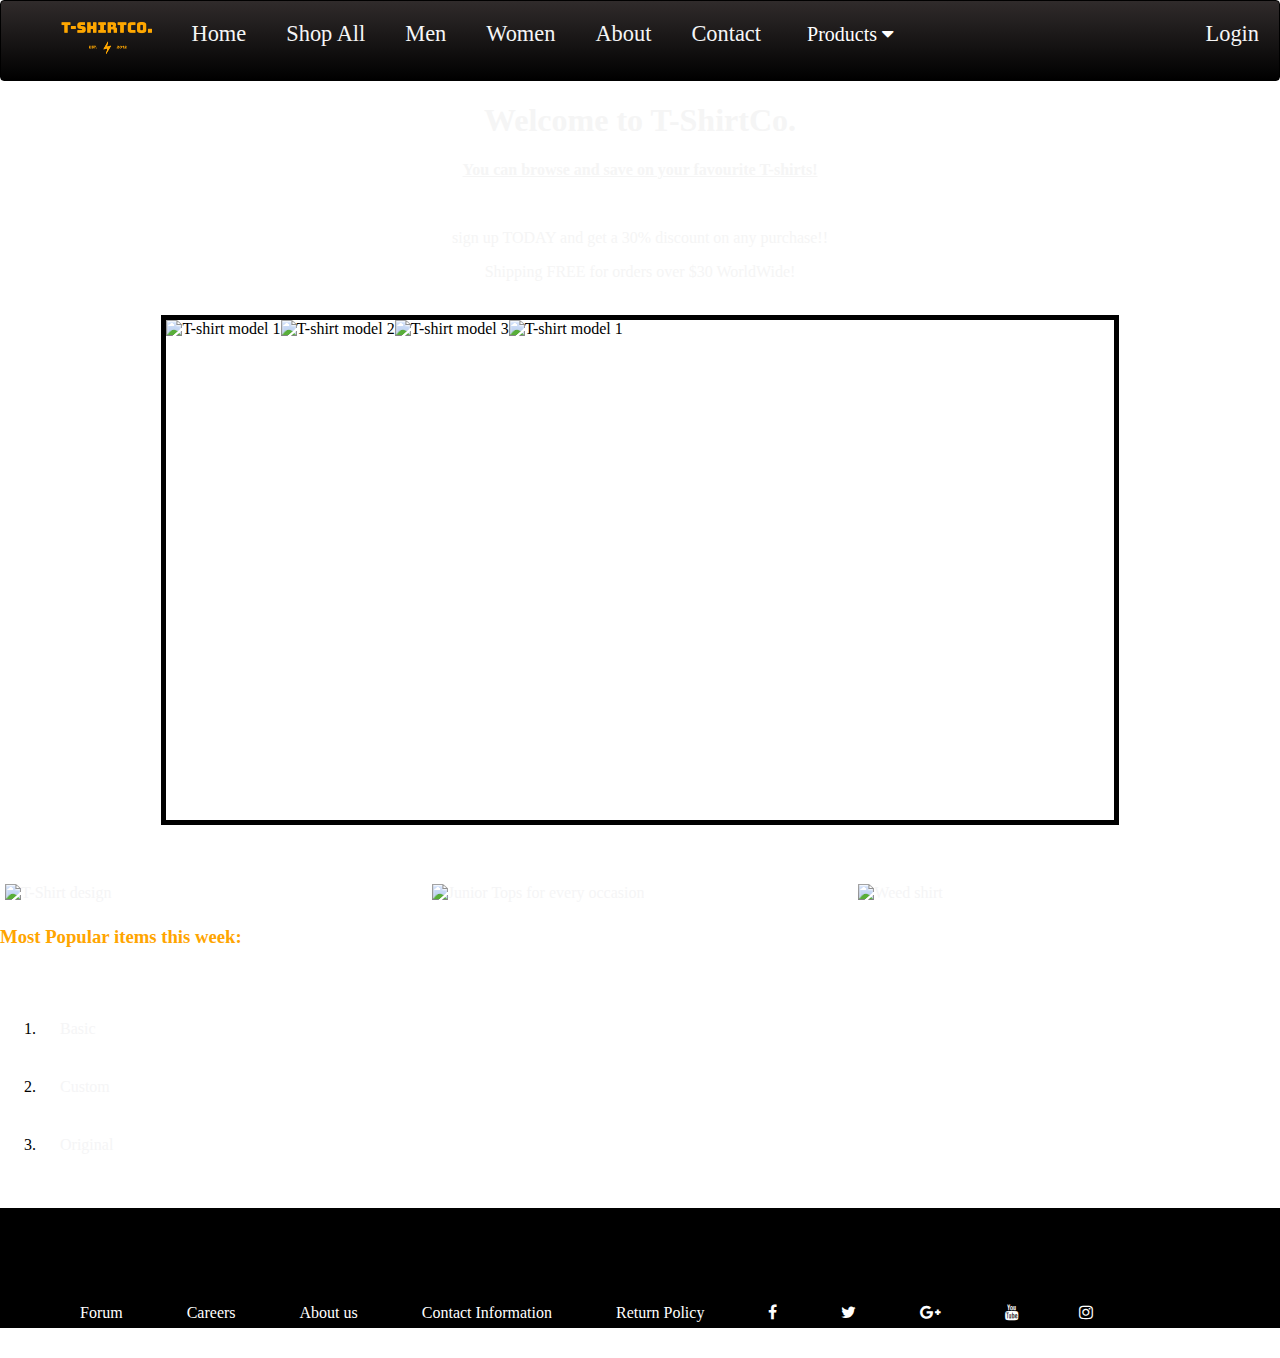
==== index.html @ 600e6eb4 "nav changes not completed - 0.0.1.5.3" ====
<!DOCTYPE html>
<html leng="en">
    <head>
        <meta charset="utf-8">
        <meta name="viewport" content="width=device-width, initial-scale=1.0">
        <title>t-shirts</title>
        <link rel="stylesheet" type="text/css" href="index.css">
        <link rel="stylesheet" type="text/css" href="http://cdnjs.cloudflare.com/ajax/libs/font-awesome/4.7.0/css/font-awesome.min.css">
    </head>
    <body>
<!--Nav Bar-->
        <nav class="zone black">
            <ul class="main-nav">
                <li><a href="index.html"><img id="logo" src="./logo.png" alt="company logo" class="companylogo"></a></li>
                <li id="li-1"><a href="index.html">Home</a></li>
                <li id="li-2"><a href="Shopall.html">Shop All</a></li>
                <li id="li-3"><a href="Men.html">Men</a></li>
                <li id="li-4"><a href="Women.html">Women</a></li>
                <li id="li-5"><a href="about.html">About</a></li>
                <li id="li-6"><a href="ContactInfo.html">Contact</a></li>
                <li class="dropdown">
                    <button class="dropbtn">Products <i class="fa fa-caret-down"></i></button>
                    <div class="dropdown-content">
                        <a href="Basic.html">Basic</a>
                        <a href="Custom.html">Custom</a>
                        <a href="Original.html">Original</a>
                    </div>
                </li> 
                <li class="push"><a href="#">Login</a></li>    
            </ul>
          </nav>
        <center>
        <div class= "welcomingnotes">
                <h1 style="color:whitesmoke">Welcome to T-ShirtCo.</h1>
                <p style="color:whitesmoke"><u><b>You can browse and save on your favourite T-shirts!</b></u></p><br>
                <p style="color: whitesmoke">sign up TODAY and get a 30% discount on any purchase!!</p>
                <p style="color:whitesmoke">Shipping FREE for orders over $30 WorldWide!</p>
        </div>
        <br>
<!--Carousel slider-->
        <div class="carousel-container">
            <div class="carousel-slide">
                <img src="https://cdn.shopify.com/s/files/1/0094/2479/7753/files/Summer_Collection-website_banner_2048x_com_dda0f98d-245e-478a-aa07-6bb8b3045a9c_1024x.jpg?v=1561787656" id="lastClone" alt="T-shirt model 3">
                <img src="https://furorjeans.com/wp-content/uploads/Web-Banner-furor.-2.jpg"  alt="T-shirt model 1">
                <img src="https://www.mytokri.com/blog/wp-content/uploads/2015/10/spring-2015-banner.png"  alt="T-shirt model 2">
                <img src="https://cdn.shopify.com/s/files/1/0094/2479/7753/files/Summer_Collection-website_banner_2048x_com_dda0f98d-245e-478a-aa07-6bb8b3045a9c_1024x.jpg?v=1561787656" alt="T-shirt model 3">
                <img src="https://furorjeans.com/wp-content/uploads/Web-Banner-furor.-2.jpg"  id="firstClone" alt="T-shirt model 1">
            </div>  
        </div>
        <div class="buttons">
            <button id="prevBtn"><i class="fa fa-angle-left"></i></button>
            <button id="nextBtn"><i class="fa fa-angle-right"></i></button>
        </div>
        <br><br><br>
    </center>
    <div class="row">
        <div class="column">
            <a href="!"><img src="https://images.bewakoof.com/uploads/category/mobilesite/dotd_inside-banner_mobile_t-shirt-1567529381.jpg" alt="T-Shirt design" style="width:100%"></a>
        </div>
        <div class="column">
            <a href="!"><img src="https://cdn.shopify.com/s/files/1/0090/2447/1140/files/Junior-Tops-Box-Banner_635x.jpg?v=1572640783" alt="Junior Tops for every occasion" style="width:100%"></a>
        </div>
        <div class="column">
            <a href="!"><img src="https://www.rastaempire.com/App_Themes/Skin_1/images/home/ffe/FFE-Smaller-420.jpg" alt="Weed shirt" style="width:100%"></a>
        </div>
    </div>
        <h3 style="color:orange">Most Popular items this week:</h3><br>
            <OL>
                <LI><a href="Basic.html">Basic</a></LI>
                <LI><a href="Custom.html">Custom</a></LI>
                <LI><a href="Original.html">Original</a></LI><br>
            </OL>
    <script src="app.js"></script>
    </body>
    <footer> 
        <div class="wrapper">
            <nav>
                <ul>
                    <li> <a href="forum.html">Forum</a></li>
                    <li> <a href="careers.html">Careers</a></li>
                    <li> <a href="about.html">About us</a></li>
                    <li> <a href="ContactInfo.html">Contact Information</a></li>
                    <li> <a href="ReturnPolicy.html">Return Policy</a></li>
                    <li> <a href="#" target="blank"><i class="fa fa-facebook"></i></a></li>
                    <li> <a href="#" target="blank"><i class="fa fa-twitter"></i></a></li>
                    <li> <a href="#" target="blank"><i class="fa fa-google-plus"></i></a></li>
                    <li> <a href="#" target="blank"><i class="fa fa-youtube"></i></a>
                    <li> <a href="#" target="blank"><i class="fa fa-instagram"></i></li></a> 
                </ul>
            </nav>
        </div>
    </footer>
</html>
---- index.css ----
body {
    margin: 0 auto;
    background: url(https://www.xmple.com/wallpaper/linear-orange-black-gradient-highlight-1920x1080-c2-000000-ff4500-l-67-a-345-f-21.svg);
}

.zone {
    color:rgb(0, 0, 0);
    font-size:2em;
    border-radius:4px;
    border:1px solid rgb(0, 0, 0);
    transition: all 0.3s linear;
}

.zone:hover {
    -webkit-box-shadow:rgba(0,0,0,0.8) 0px 5px 15px, inset rgba(0,0,0,0.15) 0px -10px 20px;
    -moz-box-shadow:rgba(0,0,0,0.8) 0px 5px 15px, inset rgba(0,0,0,0.15) 0px -10px 20px;
    -o-box-shadow:rgba(0,0,0,0.8) 0px 5px 15px, inset rgba(0,0,0,0.15) 0px -10px 20px;
    box-shadow:rgba(0,0,0,0.8) 0px 5px 15px, inset rgba(0,0,0,0.15) 0px -10px 20px;
}

/***********************************************************************
 *  Nav Bar
 **********************************************************************/
.main-nav {
    display: flex;
    list-style: none;
    margin: 0;
    font-size: 0.7em;
}

.companylogo{
    height: 33px;
    width: 90.5px;
    margin-left: auto;
}

.push {
    margin-left: auto;
}

li {
    padding: 20px;
}

a {
    color: #f5f5f6;
    text-decoration: none;
}

.push {
    margin-left: auto;
}

.black {
    background: rgb(0, 0, 0); /* Old browsers */
    background: -moz-linear-gradient(top, rgb(39, 33, 33) 0%, #000000 100%); /* FF3.6+ */
    background: -webkit-gradient(linear, left top, left bottom, color-stop(0%,rgb(0, 0, 0)), color-stop(100%,#000000)); /* Chrome,Safari4+ */
    background: -webkit-linear-gradient(top, rgb(48, 43, 43) 0%,#000000 100%); /* Chrome10+,Safari5.1+ */
    background: -o-linear-gradient(top, rgb(49, 44, 44) 0%,#000000 100%); /* Opera 11.10+ */
    background: -ms-linear-gradient(top, rgb(49, 44, 44) 0%,#000000 100%); /* IE10+ */
    background: linear-gradient(top, rgb(48, 43, 43) 0%,#000000 100%); /* W3C */
}

.dropdown {
    top: 50%;
    float: left;
    overflow: hidden;
}

.dropdown .dropbtn {
    top: 50%;
    font-size: 20px; 
    border: none;
    outline: none;
    color: white; 
    background-color: inherit;
    margin:0; 
    font-family: 'PT Serif', serif;
}
  
  /* Dropdown content (hidden by default) */
  .dropdown-content {
    display: none;
    position: absolute;
    background-color: #f9f9f9;
    min-width: 160px;
    box-shadow: 0px 8px 16px 0px rgba(0,0,0,0.2);
    z-index: 1;
  }
  
  /* Links inside the dropdown */
  .dropdown-content a {
    float: none;
    color: black;
    padding: 12px 16px;
    text-decoration: none;
    display: block;
    text-align: left;
  }
  
  /* Add a grey background color to dropdown links on hover */
  .dropdown-content a:hover {
    background-color: #ddd;
  }
  
  /* Show the dropdown menu on hover */
  .dropdown:hover .dropdown-content {
    display: block;
  }

  @media screen and (max-width: 1031px) {
    #logo {
        display: none;
    }
  }

  @media screen and (max-width: 942px) {
    #logo {
        display: none;
    }
    .main-nav {
        font-size: 20px;
        padding: 0;
    }

    .dropdown {
        font-size: 20px;
    }
  }

  @media screen and (max-width: 897px) {
    #logo, #li-2, #li-6 {
        display: none;
    }
    .main-nav {
        font-size: 20px;
        padding: 0;
    }

    .dropdown {
        font-size: 20px;
    }
  }

  @media screen and (max-width: 686px) {
    #li-3, #li-4 {
        display: none;
    }

    /*img#logo {
        align-content: center;
        display: -moz-inline-box;
    }*/
    nav {
        width: 100%;
    }

    .zone {
        border-radius: 0;
        border: 0;
        width: 100%;
    }
    .main-nav {
        font-size: 15px;
        padding: 0;
        width: 100%;
    }

    .dropdown, .dropdown-content, .dropbtn {
        margin-left: auto;
        font-size: 20px;
    }
    button {
        font-size: 15px;
    }
  }

  @media screen and (max-width: 686px) {
    #li-3, #li-4 {
        display: none;
        position: relative;
    }

    /*img#logo {
        align-content: center;
        display: -moz-inline-box;
    }*/

    .zone {
        border-radius: 0;
        border: 0;
        width: 100%;
    }
    .main-nav {
        font-size: 15px;
    }

    .dropdown {
        margin-left: auto;
        font-size: 15px;
    }
  }
/*a {
    color: blue;
    background-color: burlywood;
}

*{
    margin: 0;
    padding: 0;
    box-sizing: border-box;
}

.navbar {
    font-family: 'PT Serif', serif;
    background-color:black;
    overflow: hidden;
}

.navbar a{
    float: left;
    font-size: 18px; 
    color: white;
    text-align: center;
    padding: 14px 16px;
    text-decoration: none;
    background-color: black;
}

.dropdown {
    float: left;
    overflow: hidden;
}

.dropdown .dropbtn {
    font-size: 18px; 
    border: none;
    outline: none;
    color: white;
    padding: 14px 16px; 
    background-color: inherit;
    margin:0; 
    font-family: 'PT Serif', serif;
}

.navbar a:hover, .dropdown:hover .dropbtn{
    background-color: orange;  
}

.dropdown-content {
    display: none;
    position: absolute;
    background-color: #f9f9f9; 
    min-width: 160px;
    box-shadow: 0px 8px 16px 0px rgba(0, 0, 0, 0.2);
    z-index: 1;
}

.dropdown-content a {
    float: none;
    color: white;
    padding: 12px 16px; 
    text-decoration: none;
    display: block; 
    text-align: left;
    background-color:black;
}

.dropdown-content a:hover {
    background-color: orange;
}

.dropdown:hover .dropdown-content {
    display: block; 
}

@media screen and (max-width: 300px) {
    .navbar a:not(:first-child){display:none;}
    .navbar a.icon {
        float: right;
        display: block;
    }
    .navbar.responsive {position: relative;}
    .navbar.responsive a.icon {
        position: absolute;
        right: 0; 
        top: 0; 
    }
    .navbar.responsive a {
        float: none;
        display: block; 
        text-align: left; 
    }
}*/

.carousel-container{
    width: 74%; 
    margin: 0px 0px 0px 0px; 
    border: 5px solid black;
    overflow: hidden;
    position: relative;
}

.carousel-slide{
    display: flex; 
    width:100%;
    height: 500px; 

}



#nextBtn{
    position: absolute;
    top: 60%;
    z-index: 10px;
    right: 5%;
    font-size: 20px;
    color: white;
    opacity: 1;
    cursor: pointer;
    border: none;
    background-color: transparent;
}

#prevBtn {
    position: absolute;
    top: 60%;
    z-index: 10px;
    left: 5%;
    font-size: 20px;
    color: white;
    opacity: 1;
    cursor: pointer;
    border: none;
    background-color: transparent;
}


@media screen and (max-width: 500px){
    .carousel-container{
        width: 100%;
        border: 5px solid black;
        margin: 0px 0px 0px 0px;
        height: 300px;
    }

    .carousel-slide{
        display: flex; 
        width:100%;
        height: 500px; 
    }
}

.column{
    float: left;
    width: 33.33%;
    padding: 5px;
}

.row::after {
    content: "";
    clear: both;
    display: table;
}

.row {
    display: flex;
}

/*---Footer---*/
footer{
    width: 100%;
    background-color: black;
    padding: 60px 0px;
}

footer nav {
    float: left; 
}

footer nav ul li {
    display: inline-block;
    margin-left: 20px;
    list-style: none;
}

footer nav ul li a {
    font-family: 'PT Serif', serif;
    font-weight: 400;
    font-size: 16px;
    color: white;
    background-color: black;
    text-decoration: none;
}
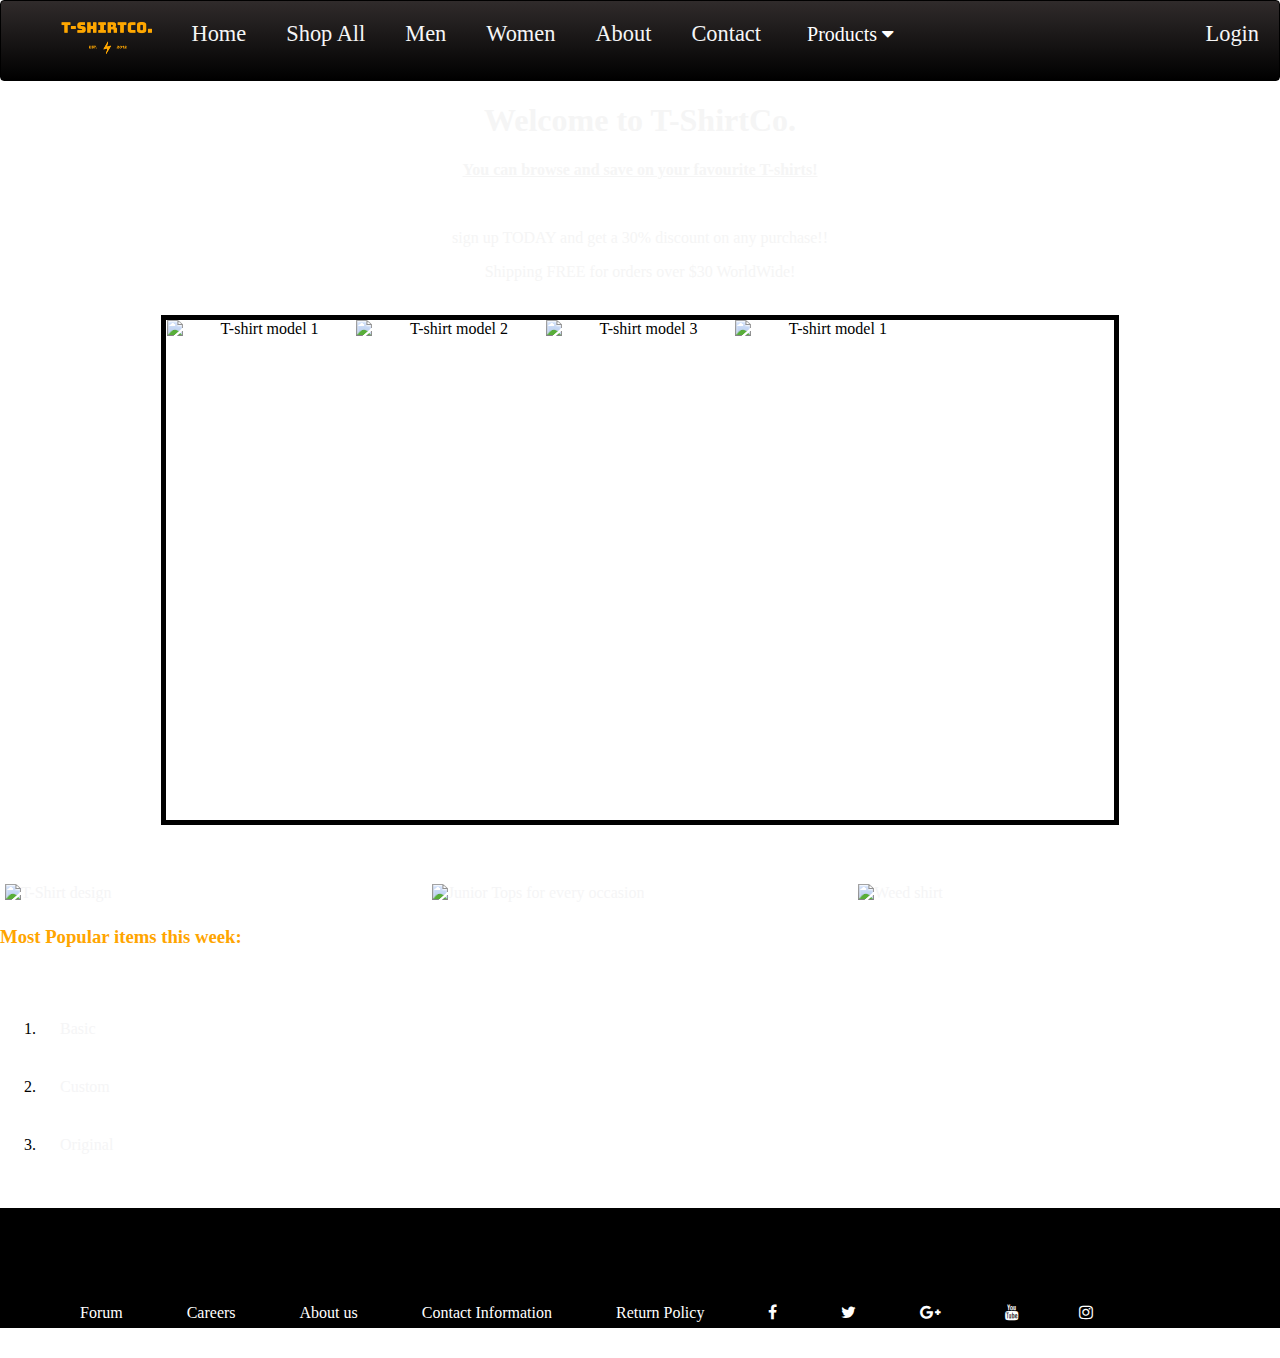
==== commit 5f03c5b0: "Merge branch 'nav-bar-crossdevice-adapt' of https://github.com/likhitanuraag/t-shirt into nav-bar-cr" ====
--- a/index.html
+++ b/index.html
@@ -5,6 +5,13 @@
         <meta name="viewport" content="width=device-width, initial-scale=1.0">
         <title>t-shirts</title>
         <link rel="stylesheet" type="text/css" href="index.css">
+        <style>
+            img{
+                width: 100%;
+                height: 100%;
+                object-fit: fill;
+            }
+        </style>
         <link rel="stylesheet" type="text/css" href="http://cdnjs.cloudflare.com/ajax/libs/font-awesome/4.7.0/css/font-awesome.min.css">
     </head>
     <body>
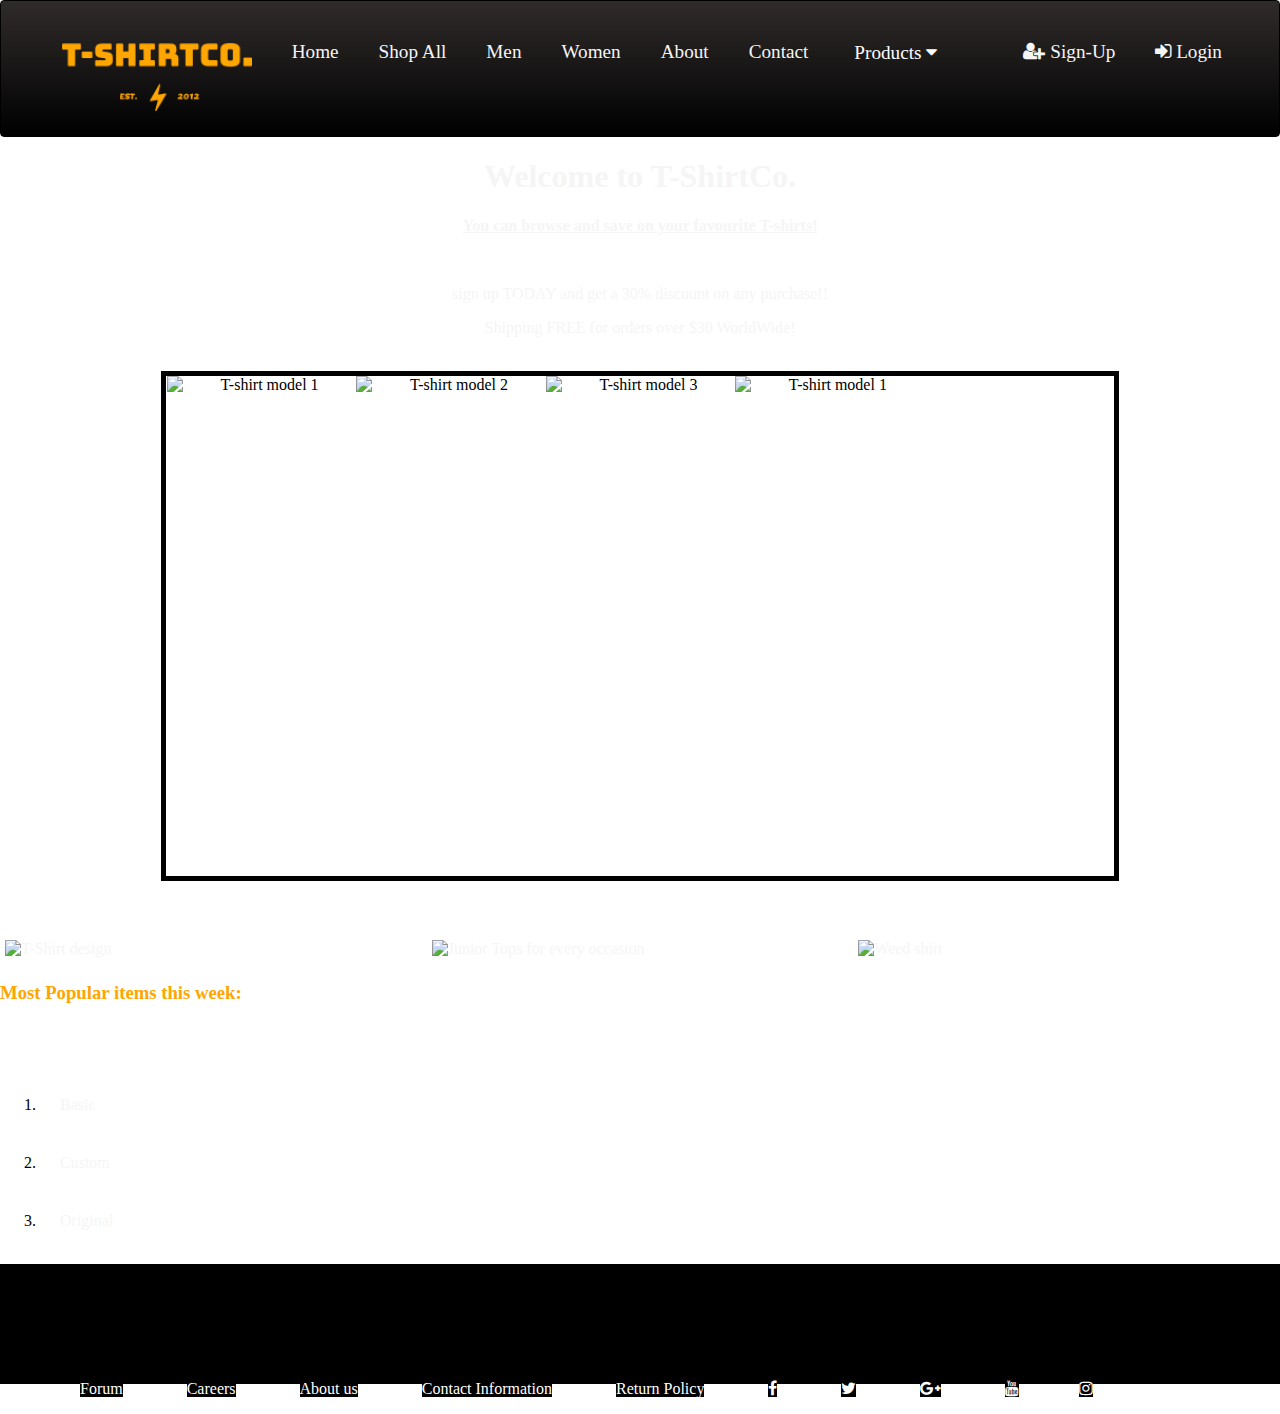
==== commit 15d7a2dc: "Made changes to Nav bar" ====
--- a/index.html
+++ b/index.html
@@ -32,8 +32,11 @@
                         <a href="Custom.html">Custom</a>
                         <a href="Original.html">Original</a>
                     </div>
-                </li> 
-                <li class="push"><a href="#">Login</a></li>    
+                </li>  
+                <ul class="navbar-right">
+                    <li><a href="#"><i class="fa fa-user-plus"> Sign-Up</i></a></li>
+                    <li><a href="#"><i class="fa fa-sign-in"></i> Login</a></li>
+                </ul>   
             </ul>
           </nav>
         <center>
--- a/index.css
+++ b/index.css
@@ -25,13 +25,18 @@
     display: flex;
     list-style: none;
     margin: 0;
-    font-size: 0.7em;
+    font-size: 0.6em;
+}
+
+nav ul li a:hover{
+    color:orange;
 }
 
 .companylogo{
-    height: 33px;
-    width: 90.5px;
+    height: 70px;
+    width: 190.7px;
     margin-left: auto;
+    padding: 0px 0px 20px 0px;
 }
 
 .push {
@@ -39,7 +44,7 @@
 }
 
 li {
-    padding: 20px;
+    padding: 40px 20px 0px 20px;
 }
 
 a {
@@ -47,8 +52,10 @@
     text-decoration: none;
 }
 
-.push {
-    margin-left: auto;
+.navbar-right{
+    display: flex;
+    list-style: none;
+    float: right;
 }
 
 .black {
@@ -69,13 +76,14 @@
 
 .dropdown .dropbtn {
     top: 50%;
-    font-size: 20px; 
+    font-size: 1.0em; 
     border: none;
     outline: none;
     color: white; 
     background-color: inherit;
     margin:0; 
     font-family: 'PT Serif', serif;
+    cursor: pointer;
 }
   
   /* Dropdown content (hidden by default) */
@@ -97,10 +105,10 @@
     display: block;
     text-align: left;
   }
-  
   /* Add a grey background color to dropdown links on hover */
   .dropdown-content a:hover {
     background-color: #ddd;
+    color: white;
   }
   
   /* Show the dropdown menu on hover */
@@ -169,8 +177,9 @@
     .dropdown, .dropdown-content, .dropbtn {
         margin-left: auto;
         font-size: 20px;
-    }
-    button {
+        cursor: pointer;
+    }
+    button{
         font-size: 15px;
     }
   }
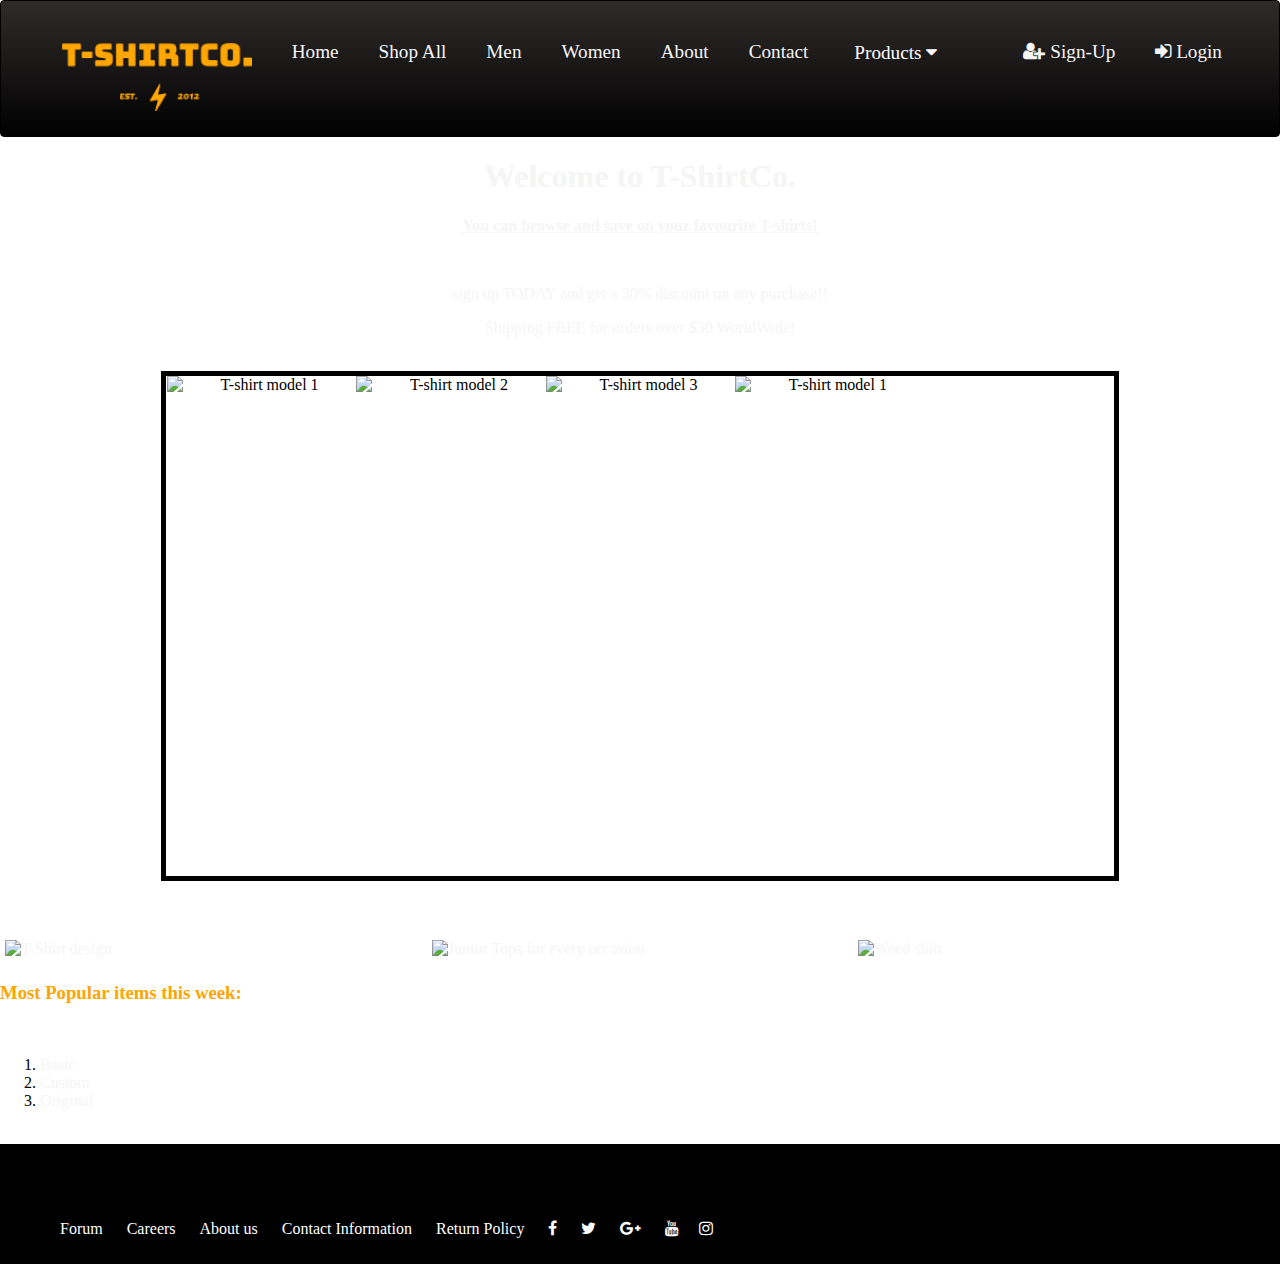
==== commit ce01d908: "mini update resizing" ====
--- a/index.html
+++ b/index.html
@@ -25,7 +25,7 @@
                 <li id="li-4"><a href="Women.html">Women</a></li>
                 <li id="li-5"><a href="about.html">About</a></li>
                 <li id="li-6"><a href="ContactInfo.html">Contact</a></li>
-                <li class="dropdown">
+                <li id="li-7" class="dropdown">
                     <button class="dropbtn">Products <i class="fa fa-caret-down"></i></button>
                     <div class="dropdown-content">
                         <a href="Basic.html">Basic</a>
@@ -34,8 +34,8 @@
                     </div>
                 </li>  
                 <ul class="navbar-right">
-                    <li><a href="#"><i class="fa fa-user-plus"> Sign-Up</i></a></li>
-                    <li><a href="#"><i class="fa fa-sign-in"></i> Login</a></li>
+                    <li id="li-8"><a href="#"><i class="fa fa-user-plus"> Sign-Up</i></a></li>
+                    <li id="li-9"><a href="#"><i class="fa fa-sign-in"></i> Login</a></li>
                 </ul>   
             </ul>
           </nav>
--- a/index.css
+++ b/index.css
@@ -28,7 +28,7 @@
     font-size: 0.6em;
 }
 
-nav ul li a:hover{
+.main-nav a:hover, .dropdown:hover .dropbtn{
     color:orange;
 }
 
@@ -43,7 +43,7 @@
     margin-left: auto;
 }
 
-li {
+.main-nav li {
     padding: 40px 20px 0px 20px;
 }
 
@@ -75,7 +75,6 @@
 }
 
 .dropdown .dropbtn {
-    top: 50%;
     font-size: 1.0em; 
     border: none;
     outline: none;
@@ -90,7 +89,7 @@
   .dropdown-content {
     display: none;
     position: absolute;
-    background-color: #f9f9f9;
+    background-color: orange;
     min-width: 160px;
     box-shadow: 0px 8px 16px 0px rgba(0,0,0,0.2);
     z-index: 1;
@@ -107,8 +106,8 @@
   }
   /* Add a grey background color to dropdown links on hover */
   .dropdown-content a:hover {
-    background-color: #ddd;
-    color: white;
+    background-color: #000000;
+    color: orange;
   }
   
   /* Show the dropdown menu on hover */
@@ -116,7 +115,7 @@
     display: block;
   }
 
-  @media screen and (max-width: 1031px) {
+  @media screen and (max-width: 1100px) {
     #logo {
         display: none;
     }
@@ -184,10 +183,9 @@
     }
   }
 
-  @media screen and (max-width: 686px) {
-    #li-3, #li-4 {
+  @media screen and (max-width: 502px) {
+    #li-7, #li-1, #li-2 {
         display: none;
-        position: relative;
     }
 
     /*img#logo {
@@ -201,12 +199,20 @@
         width: 100%;
     }
     .main-nav {
+        padding: 5%;
         font-size: 15px;
-    }
-
-    .dropdown {
-        margin-left: auto;
+        width: 100%;
+    }
+
+    #li-5, #li-8, #li-9 {
+        padding-left: 10px;
+        padding-top: 15px;
+        padding-right: 5px;
+        padding-bottom: 0%;
+        margin: 0%;
         font-size: 15px;
+        font-style: normal;
+        list-style: none;
     }
   }
 /*a {
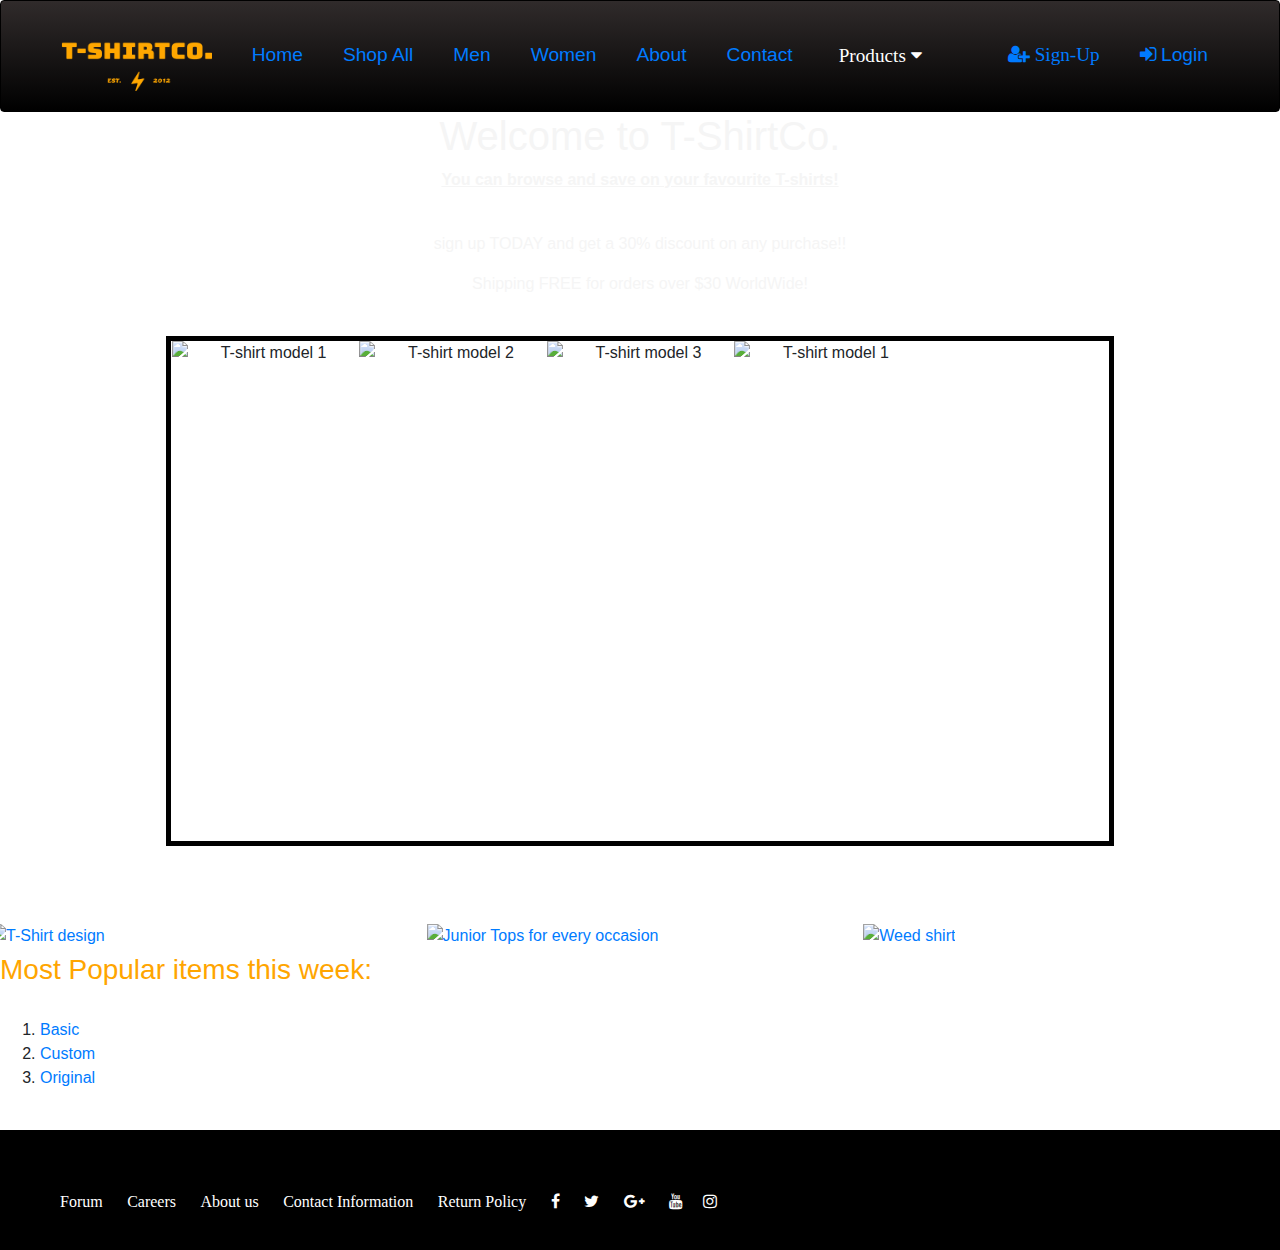
==== commit 61fb67b7: "nav-bar changes 0.0.2" ====
--- a/index.html
+++ b/index.html
@@ -5,6 +5,7 @@
         <meta name="viewport" content="width=device-width, initial-scale=1.0">
         <title>t-shirts</title>
         <link rel="stylesheet" type="text/css" href="index.css">
+        <script type="text/javascript" src="nav.js"></script>
         <style>
             img{
                 width: 100%;
@@ -12,12 +13,13 @@
                 object-fit: fill;
             }
         </style>
+        <link rel="stylesheet" href="https://stackpath.bootstrapcdn.com/bootstrap/4.4.1/css/bootstrap.min.css" integrity="sha384-Vkoo8x4CGsO3+Hhxv8T/Q5PaXtkKtu6ug5TOeNV6gBiFeWPGFN9MuhOf23Q9Ifjh" crossorigin="anonymous">
         <link rel="stylesheet" type="text/css" href="http://cdnjs.cloudflare.com/ajax/libs/font-awesome/4.7.0/css/font-awesome.min.css">
     </head>
     <body>
-<!--Nav Bar-->
+<!--Nav Bar DESKTOP-->
         <nav class="zone black">
-            <ul class="main-nav">
+            <ul id="desktop-nav" class="main-nav">
                 <li><a href="index.html"><img id="logo" src="./logo.png" alt="company logo" class="companylogo"></a></li>
                 <li id="li-1"><a href="index.html">Home</a></li>
                 <li id="li-2"><a href="Shopall.html">Shop All</a></li>
@@ -36,9 +38,36 @@
                 <ul class="navbar-right">
                     <li id="li-8"><a href="#"><i class="fa fa-user-plus"> Sign-Up</i></a></li>
                     <li id="li-9"><a href="#"><i class="fa fa-sign-in"></i> Login</a></li>
-                </ul>   
-            </ul>
+                </ul>
+
+                <div id="mobile-view" class="btn-group push">
+                    <button type="button" class="btn dropdown-toggle" data-toggle="dropdown" aria-haspopup="true" aria-expanded="false" onresize="mobile_nav()">
+                        <img id="menu_toggle" src="./List_menu_toggle.png" alt="">
+                    </button>
+                    <div class="dropdown-menu dropdown-menu-right">
+                      <button class="dropdown-item" type="button"><a href="index.html">Home</a></button>
+                      <button class="dropdown-item" type="button"><a href="Shopall.html">Shop All</a></button>
+                      <button class="dropdown-item" type="button"><a href="Men.html">Men</a></button>
+                      <button class="dropdown-item" type="button"><a href="Women.html">Women</a></button>
+                      <button class="dropdown-item" type="button"><a href="about.html">About</a></button>
+                      <button class="dropdown-item" type="button"><a href="ContactInfo.html">Contact</a></button>
+                      <button class="dropdown-item" type="button"><a href="#"><i class="fa fa-user-plus"> Sign-Up</i></a></button>
+                      <button class="dropdown-item" type="button"><a href="#"><i class="fa fa-sign-in"></i> Login</a></button>
+                      <button class="dropdown-item" type="button"><div class="dropdown">
+                            <button class="btn dropdown-toggle" type="button" id="dropdownMenu2" data-toggle="dropdown" aria-haspopup="true" aria-expanded="false">
+                              Products
+                            </button>
+                            <div class="dropdown-menu" aria-labelledby="dropdownMenu2">
+                              <button class="dropdown-item" type="button"><a href="Basic.html">Basic</a></button>
+                              <button class="dropdown-item" type="button"><a href="Custom.html">Custom</a></button>
+                              <button class="dropdown-item" type="button"><a href="Original.html">Original</a></button>
+                            </div>
+                          </div></button>
+                    </div>
+                  </div>
+            </ul>       
           </nav>
+
         <center>
         <div class= "welcomingnotes">
                 <h1 style="color:whitesmoke">Welcome to T-ShirtCo.</h1>
@@ -48,6 +77,7 @@
         </div>
         <br>
 <!--Carousel slider-->
+    <div class="carousel-full-div">
         <div class="carousel-container">
             <div class="carousel-slide">
                 <img src="https://cdn.shopify.com/s/files/1/0094/2479/7753/files/Summer_Collection-website_banner_2048x_com_dda0f98d-245e-478a-aa07-6bb8b3045a9c_1024x.jpg?v=1561787656" id="lastClone" alt="T-shirt model 3">
@@ -61,6 +91,7 @@
             <button id="prevBtn"><i class="fa fa-angle-left"></i></button>
             <button id="nextBtn"><i class="fa fa-angle-right"></i></button>
         </div>
+    </div>
         <br><br><br>
     </center>
     <div class="row">
@@ -70,7 +101,7 @@
         <div class="column">
             <a href="!"><img src="https://cdn.shopify.com/s/files/1/0090/2447/1140/files/Junior-Tops-Box-Banner_635x.jpg?v=1572640783" alt="Junior Tops for every occasion" style="width:100%"></a>
         </div>
-        <div class="column">
+        <div class="column weed-shirt">
             <a href="!"><img src="https://www.rastaempire.com/App_Themes/Skin_1/images/home/ffe/FFE-Smaller-420.jpg" alt="Weed shirt" style="width:100%"></a>
         </div>
     </div>
@@ -81,6 +112,9 @@
                 <LI><a href="Original.html">Original</a></LI><br>
             </OL>
     <script src="app.js"></script>
+    <script src="https://code.jquery.com/jquery-3.4.1.slim.min.js" integrity="sha384-J6qa4849blE2+poT4WnyKhv5vZF5SrPo0iEjwBvKU7imGFAV0wwj1yYfoRSJoZ+n" crossorigin="anonymous"></script>
+    <script src="https://cdn.jsdelivr.net/npm/popper.js@1.16.0/dist/umd/popper.min.js" integrity="sha384-Q6E9RHvbIyZFJoft+2mJbHaEWldlvI9IOYy5n3zV9zzTtmI3UksdQRVvoxMfooAo" crossorigin="anonymous"></script>
+    <script src="https://stackpath.bootstrapcdn.com/bootstrap/4.4.1/js/bootstrap.min.js" integrity="sha384-wfSDF2E50Y2D1uUdj0O3uMBJnjuUD4Ih7YwaYd1iqfktj0Uod8GCExl3Og8ifwB6" crossorigin="anonymous"></script>
     </body>
     <footer> 
         <div class="wrapper">
--- a/index.css
+++ b/index.css
@@ -34,7 +34,7 @@
 
 .companylogo{
     height: 70px;
-    width: 190.7px;
+    width: 150.7px;
     margin-left: auto;
     padding: 0px 0px 20px 0px;
 }
@@ -115,8 +115,23 @@
     display: block;
   }
 
+  #menu_toggle {
+      width: 30px;
+      height: 30px;
+  }
+
+  @media screen and (max-width: 4000px) {
+    #mobile-view {
+        display: none;
+    }
+  }
+
   @media screen and (max-width: 1100px) {
     #logo {
+        display: none;
+    }
+
+    #mobile-view {
         display: none;
     }
   }
@@ -133,6 +148,10 @@
     .dropdown {
         font-size: 20px;
     }
+
+    #mobile-view {
+        display: none;
+    }
   }
 
   @media screen and (max-width: 897px) {
@@ -147,10 +166,48 @@
     .dropdown {
         font-size: 20px;
     }
-  }
-
-  @media screen and (max-width: 686px) {
+
+    #mobile-view {
+        display: none;
+    }
+  }
+
+  /* @media screen and (max-width: 686px) {
     #li-3, #li-4 {
+        display: none;
+    }
+
+    nav {
+        width: 100%;
+    }
+
+    .zone {
+        border-radius: 0;
+        border: 0;
+        width: 100%;
+    }
+    .main-nav {
+        font-size: 15px;
+        padding: 0;
+        width: 100%;
+    }
+
+    .dropdown, .dropdown-content, .dropbtn {
+        margin-left: auto;
+        font-size: 20px;
+        cursor: pointer;
+    }
+    button{
+        font-size: 15px;
+    }
+
+    #mobile-view {
+        display: none;
+    }
+  } */
+
+  @media screen and (max-width: 730px) {
+    #li-7, #li-1, #li-2, #li-3, #li-4 {
         display: none;
     }
 
@@ -158,8 +215,13 @@
         align-content: center;
         display: -moz-inline-box;
     }*/
-    nav {
-        width: 100%;
+
+    #logo {
+        display: block;
+        align-content: center;
+        align-self: auto;
+        position: relative;
+        align-content: center;
     }
 
     .zone {
@@ -168,53 +230,40 @@
         width: 100%;
     }
     .main-nav {
-        font-size: 15px;
-        padding: 0;
-        width: 100%;
-    }
-
-    .dropdown, .dropdown-content, .dropbtn {
-        margin-left: auto;
-        font-size: 20px;
-        cursor: pointer;
-    }
-    button{
-        font-size: 15px;
-    }
-  }
-
-  @media screen and (max-width: 502px) {
-    #li-7, #li-1, #li-2 {
-        display: none;
-    }
-
-    /*img#logo {
-        align-content: center;
-        display: -moz-inline-box;
-    }*/
-
-    .zone {
-        border-radius: 0;
-        border: 0;
-        width: 100%;
-    }
-    .main-nav {
         padding: 5%;
         font-size: 15px;
         width: 100%;
+        margin: 0 auto;
     }
 
     #li-5, #li-8, #li-9 {
-        padding-left: 10px;
+        display: none;
+        /*padding-left: 10px;
         padding-top: 15px;
         padding-right: 5px;
         padding-bottom: 0%;
         margin: 0%;
         font-size: 15px;
         font-style: normal;
-        list-style: none;
-    }
-  }
+        list-style: none;*/
+    }
+
+    #mobile-view {
+        display: flex;
+    }
+
+    /* //---------------for carousel > for mobile viewing purpose only > temporary settings >------------------------ */
+
+    /* .carousel-full-div {
+        display: none;
+    }
+
+    .weed-shirt {
+        display: none;
+    } */
+
+  }
+
 /*a {
     color: blue;
     background-color: burlywood;
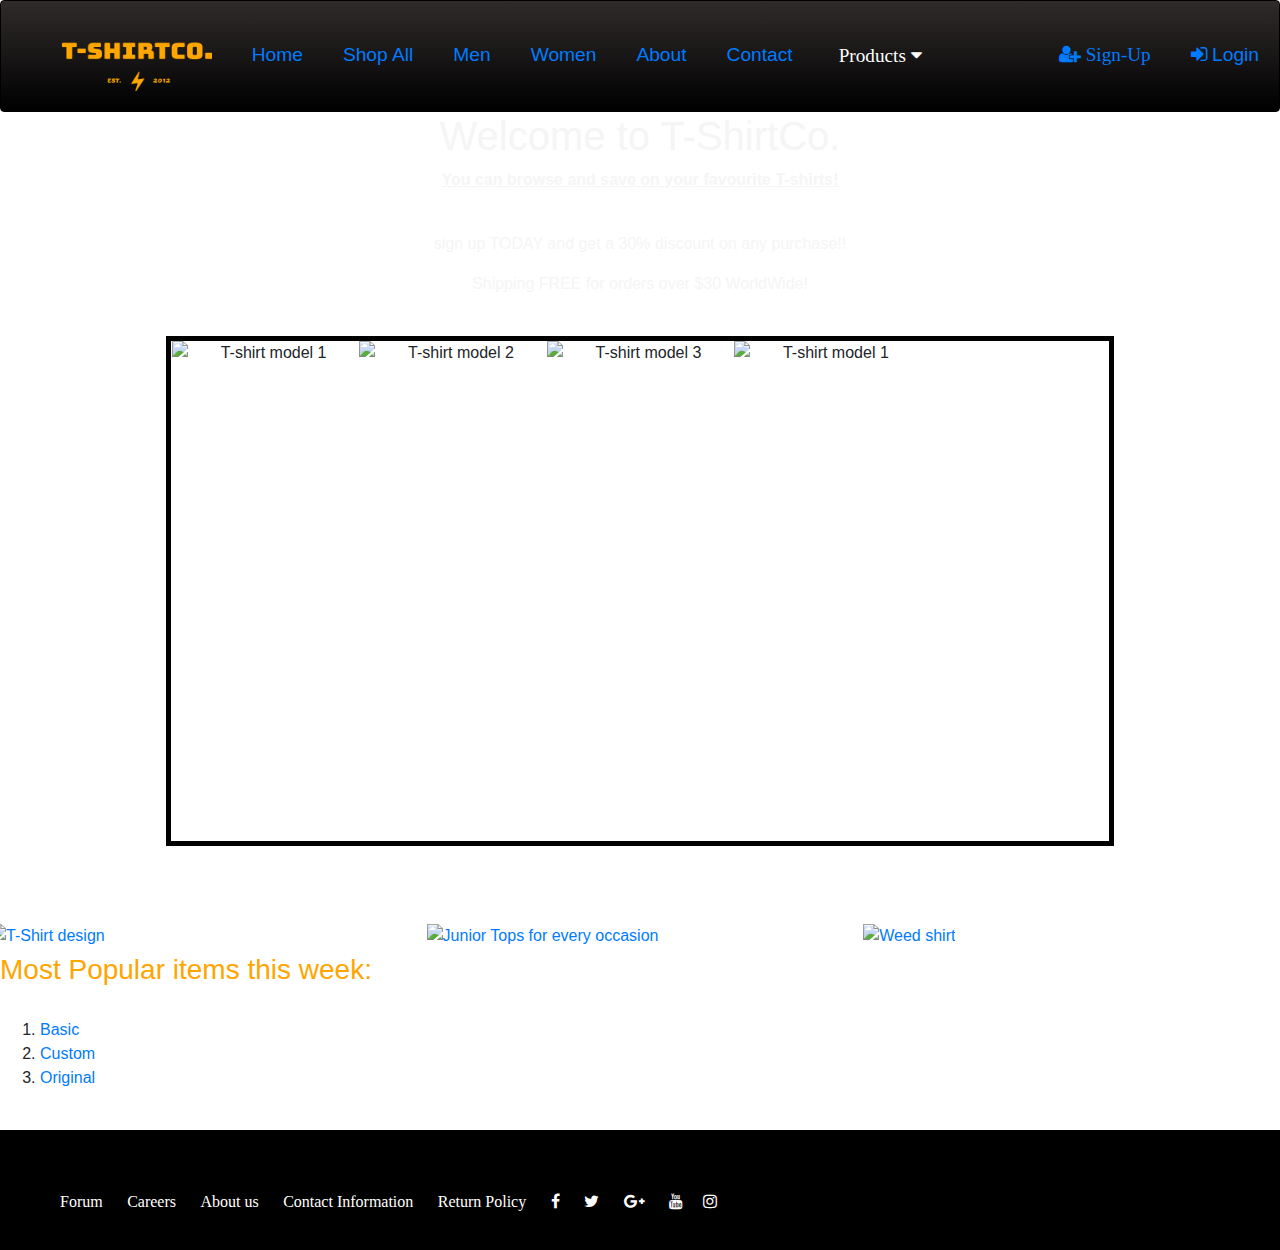
==== commit e5f35dff: "nav-bar changes 0.0.2.1" ====
--- a/index.html
+++ b/index.html
@@ -35,7 +35,7 @@
                         <a href="Original.html">Original</a>
                     </div>
                 </li>  
-                <ul class="navbar-right">
+                <ul class="navbar-right push">
                     <li id="li-8"><a href="#"><i class="fa fa-user-plus"> Sign-Up</i></a></li>
                     <li id="li-9"><a href="#"><i class="fa fa-sign-in"></i> Login</a></li>
                 </ul>
@@ -44,7 +44,7 @@
                     <button type="button" class="btn dropdown-toggle" data-toggle="dropdown" aria-haspopup="true" aria-expanded="false" onresize="mobile_nav()">
                         <img id="menu_toggle" src="./List_menu_toggle.png" alt="">
                     </button>
-                    <div class="dropdown-menu dropdown-menu-right">
+                    <div id="mobile-dropdown-container" class="dropdown-menu dropdown-menu-right">
                       <button class="dropdown-item" type="button"><a href="index.html">Home</a></button>
                       <button class="dropdown-item" type="button"><a href="Shopall.html">Shop All</a></button>
                       <button class="dropdown-item" type="button"><a href="Men.html">Men</a></button>
--- a/index.css
+++ b/index.css
@@ -120,6 +120,14 @@
       height: 30px;
   }
 
+  #mobile-dropdown-container {
+      background-color: black;
+  }
+
+  .dropdown-item {
+      color: orange;
+  }
+
   @media screen and (max-width: 4000px) {
     #mobile-view {
         display: none;
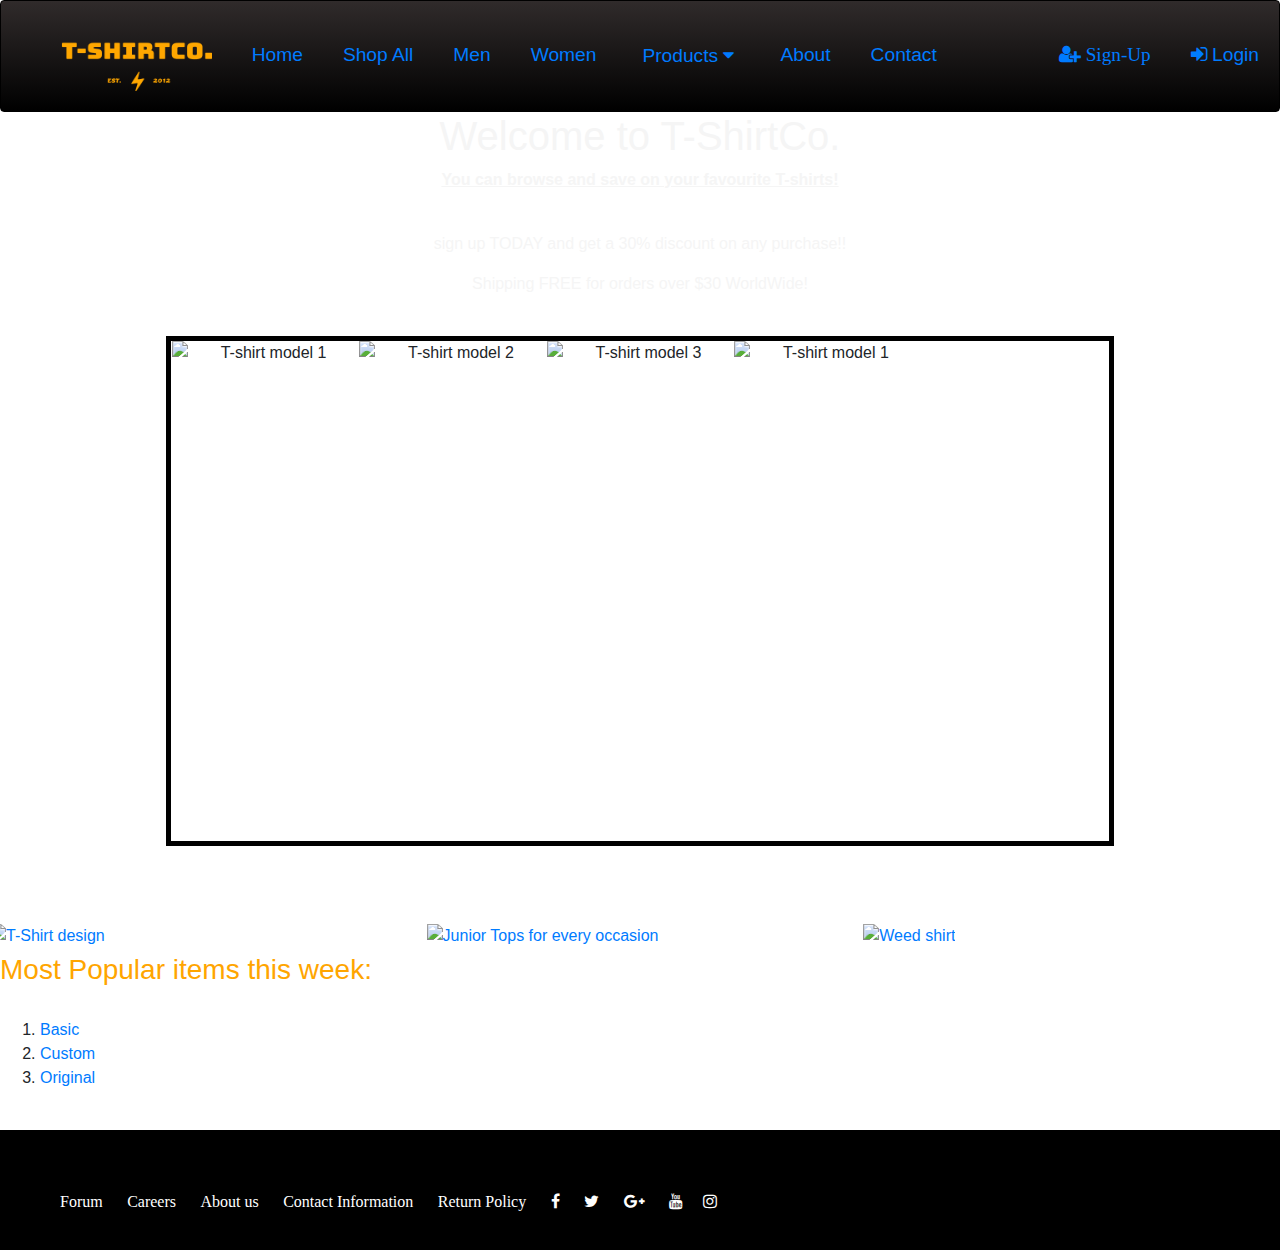
==== commit a808b5c3: "Fixed Nav bar issues and styling" ====
--- a/index.html
+++ b/index.html
@@ -25,8 +25,6 @@
                 <li id="li-2"><a href="Shopall.html">Shop All</a></li>
                 <li id="li-3"><a href="Men.html">Men</a></li>
                 <li id="li-4"><a href="Women.html">Women</a></li>
-                <li id="li-5"><a href="about.html">About</a></li>
-                <li id="li-6"><a href="ContactInfo.html">Contact</a></li>
                 <li id="li-7" class="dropdown">
                     <button class="dropbtn">Products <i class="fa fa-caret-down"></i></button>
                     <div class="dropdown-content">
@@ -34,7 +32,9 @@
                         <a href="Custom.html">Custom</a>
                         <a href="Original.html">Original</a>
                     </div>
-                </li>  
+                </li> 
+                <li id="li-5"><a href="about.html">About</a></li>
+                <li id="li-6"><a href="ContactInfo.html">Contact</a></li> 
                 <ul class="navbar-right push">
                     <li id="li-8"><a href="#"><i class="fa fa-user-plus"> Sign-Up</i></a></li>
                     <li id="li-9"><a href="#"><i class="fa fa-sign-in"></i> Login</a></li>
--- a/index.css
+++ b/index.css
@@ -9,6 +9,7 @@
     border-radius:4px;
     border:1px solid rgb(0, 0, 0);
     transition: all 0.3s linear;
+    max-width: 100%;
 }
 
 .zone:hover {
@@ -30,6 +31,7 @@
 
 .main-nav a:hover, .dropdown:hover .dropbtn{
     color:orange;
+    text-decoration: none;
 }
 
 .companylogo{
@@ -71,17 +73,18 @@
 .dropdown {
     top: 50%;
     float: left;
-    overflow: hidden;
+    overflow: visible;
 }
 
 .dropdown .dropbtn {
     font-size: 1.0em; 
+    font-weight: 400;
     border: none;
     outline: none;
-    color: white; 
+    color: #007bff; 
     background-color: inherit;
     margin:0; 
-    font-family: 'PT Serif', serif;
+    font-family: -apple-system,BlinkMacSystemFont,"Segoe UI",Roboto,"Helvetica Neue",Arial,"Noto Sans",sans-serif,"Apple Color Emoji","Segoe UI Emoji","Segoe UI Symbol","Noto Color Emoji";
     cursor: pointer;
 }
   
@@ -89,16 +92,18 @@
   .dropdown-content {
     display: none;
     position: absolute;
-    background-color: orange;
+    background-color: black;
     min-width: 160px;
     box-shadow: 0px 8px 16px 0px rgba(0,0,0,0.2);
     z-index: 1;
+    padding: 0;
+    margin: 5%;
   }
   
   /* Links inside the dropdown */
   .dropdown-content a {
     float: none;
-    color: black;
+    color: #007bff;
     padding: 12px 16px;
     text-decoration: none;
     display: block;
@@ -108,6 +113,7 @@
   .dropdown-content a:hover {
     background-color: #000000;
     color: orange;
+    text-decoration: none;
   }
   
   /* Show the dropdown menu on hover */
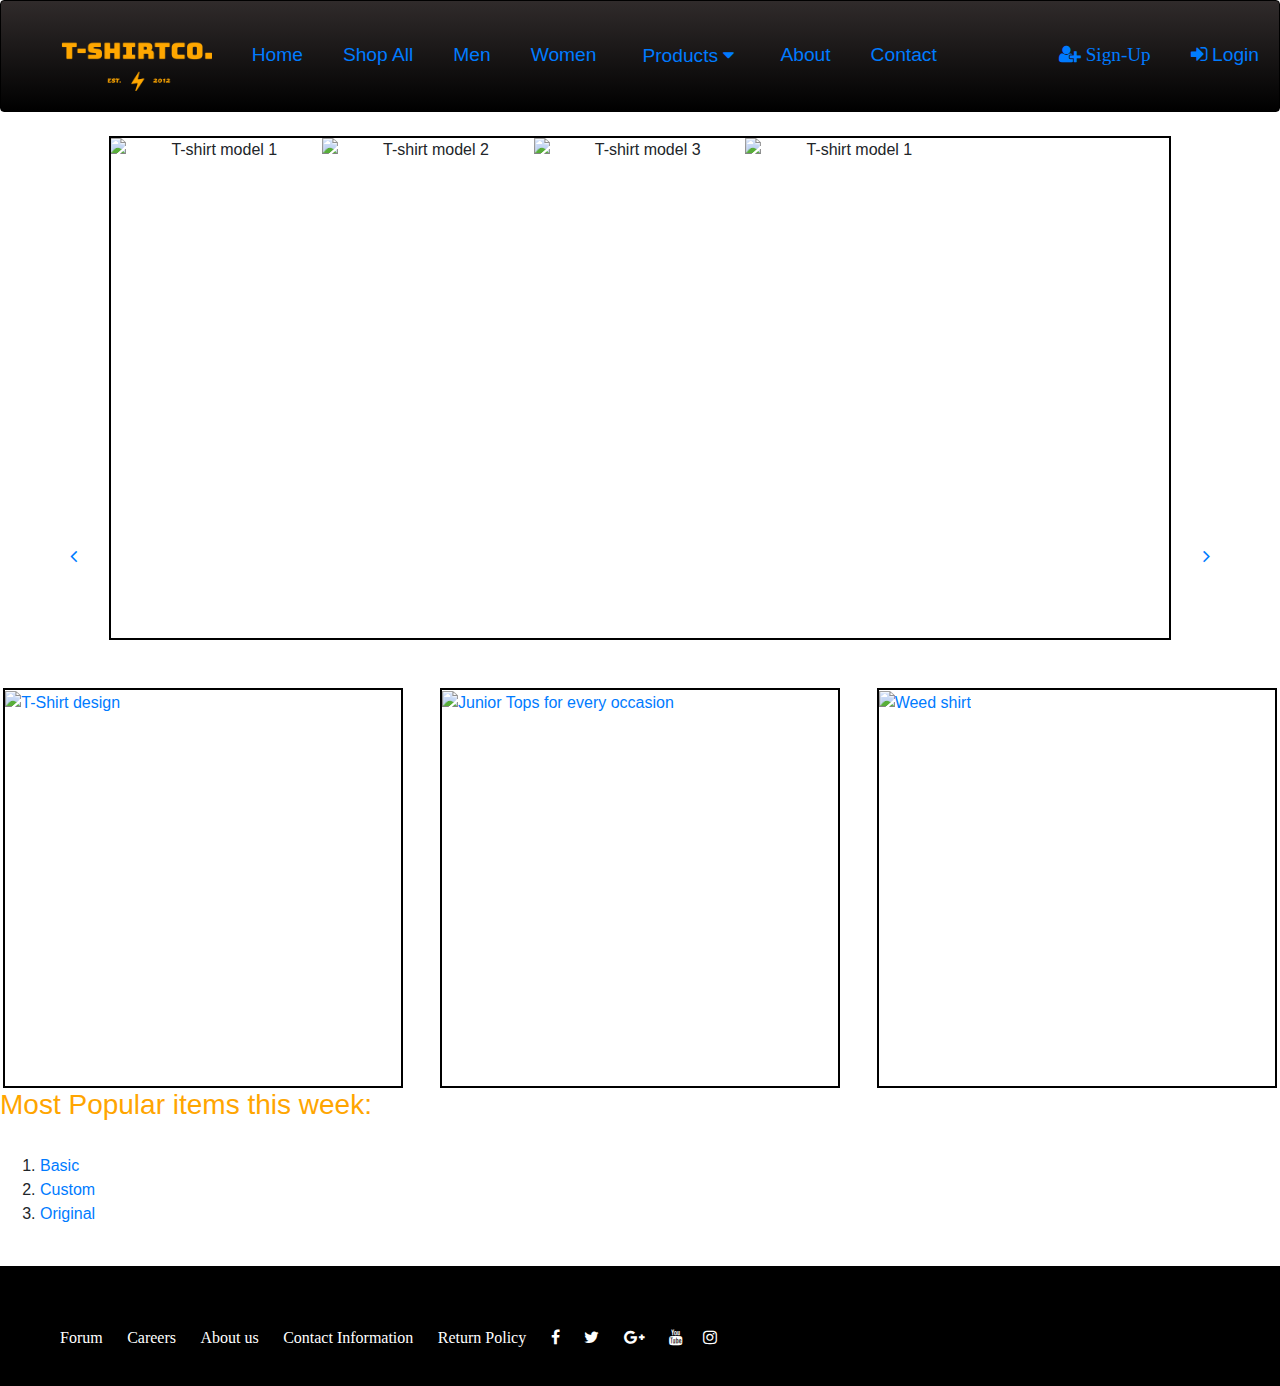
==== commit 0c9b3ab8: "Design" ====
--- a/index.html
+++ b/index.html
@@ -66,16 +66,14 @@
                     </div>
                   </div>
             </ul>       
-          </nav>
-
-        <center>
+          </nav> <br>
+        <center><!-- 
         <div class= "welcomingnotes">
                 <h1 style="color:whitesmoke">Welcome to T-ShirtCo.</h1>
                 <p style="color:whitesmoke"><u><b>You can browse and save on your favourite T-shirts!</b></u></p><br>
                 <p style="color: whitesmoke">sign up TODAY and get a 30% discount on any purchase!!</p>
                 <p style="color:whitesmoke">Shipping FREE for orders over $30 WorldWide!</p>
-        </div>
-        <br>
+        </div>-->
 <!--Carousel slider-->
     <div class="carousel-full-div">
         <div class="carousel-container">
@@ -92,7 +90,7 @@
             <button id="nextBtn"><i class="fa fa-angle-right"></i></button>
         </div>
     </div>
-        <br><br><br>
+        <br><br>
     </center>
     <div class="row">
         <div class="column">
--- a/index.css
+++ b/index.css
@@ -10,6 +10,7 @@
     border:1px solid rgb(0, 0, 0);
     transition: all 0.3s linear;
     max-width: 100%;
+    margin: 0px auto;
 }
 
 .zone:hover {
@@ -372,9 +373,9 @@
 }*/
 
 .carousel-container{
-    width: 74%; 
+    width: 83%; 
     margin: 0px 0px 0px 0px; 
-    border: 5px solid black;
+    border: 2px solid black;
     overflow: hidden;
     position: relative;
 }
@@ -394,7 +395,7 @@
     z-index: 10px;
     right: 5%;
     font-size: 20px;
-    color: white;
+    color: #007bff;
     opacity: 1;
     cursor: pointer;
     border: none;
@@ -407,7 +408,7 @@
     z-index: 10px;
     left: 5%;
     font-size: 20px;
-    color: white;
+    color: #007bff;
     opacity: 1;
     cursor: pointer;
     border: none;
@@ -432,8 +433,11 @@
 
 .column{
     float: left;
-    width: 33.33%;
-    padding: 5px;
+    height: 400px;
+    width: 400px;
+    padding: none;
+    border: 2px solid black;
+    margin: 0 auto;
 }
 
 .row::after {
